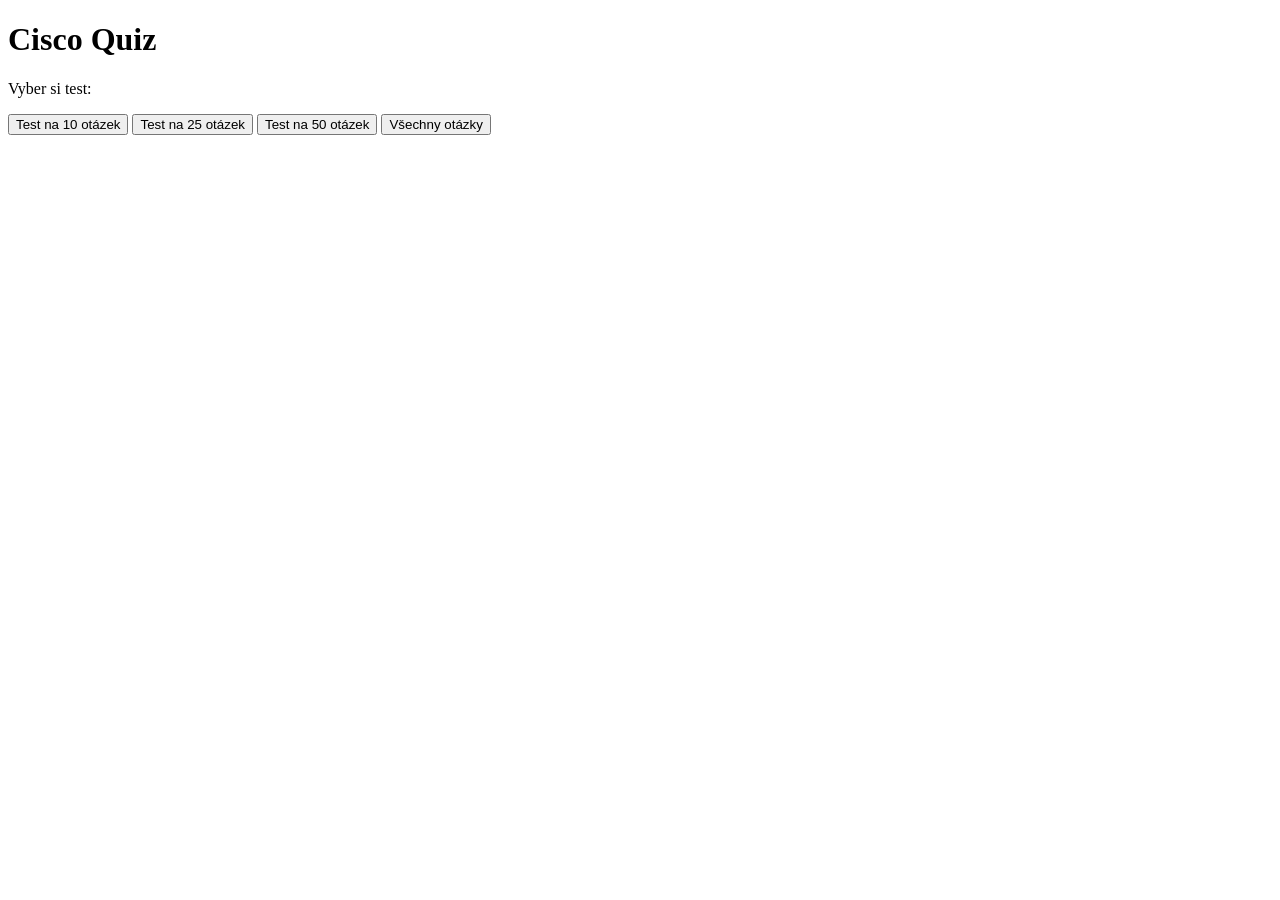
==== index.html @ 8eb75e17 "roo fix" ====
<!DOCTYPE html>
<html lang="cs">
<head>
  <meta charset="UTF-8">
  <meta name="viewport" content="width=device-width, initial-scale=1.0">
  <title>Cisco Quiz - Hlavní stránka</title>
  <link rel="stylesheet" href="style.css">
</head>
<body>
  <div class="container">
    <h1>Cisco Quiz</h1>
    <p>Vyber si test:</p>

    <div class="menu-buttons">
      <button onclick="startQuiz(10)">Test na 10 otázek</button>
      <button onclick="startQuiz(25)">Test na 25 otázek</button>
      <button onclick="startQuiz(50)">Test na 50 otázek</button>
      <button onclick="startQuiz('all')">Všechny otázky</button>
    </div>
  </div>

  <script>
    function startQuiz(count) {
      localStorage.setItem("quizCount", count);
      window.location.href = "quiz.html";
    }
  </script>
</body>
</html>
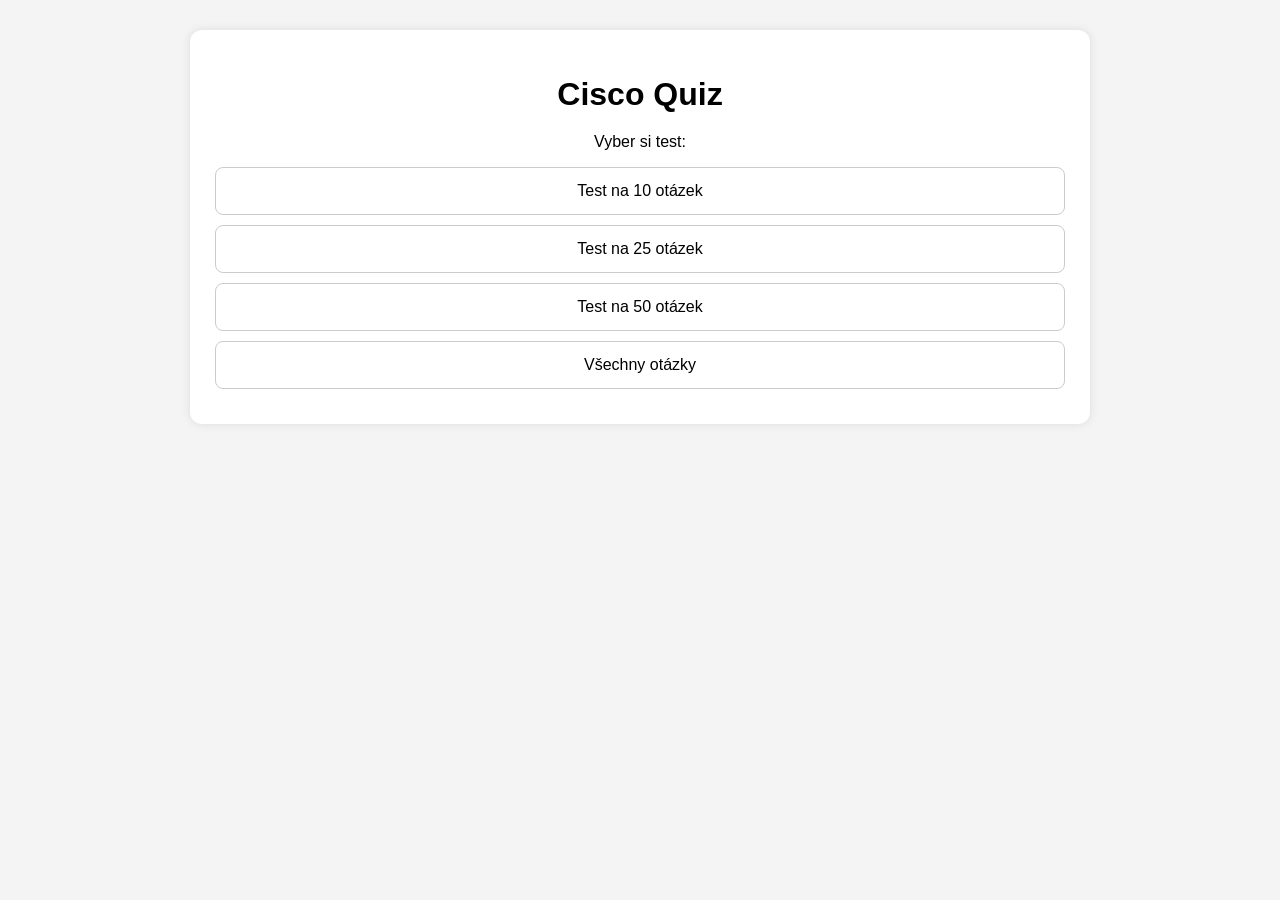
==== commit 90ed35c9: "paths fix" ====
--- a/index.html
+++ b/index.html
@@ -1,10 +1,10 @@
 <!DOCTYPE html>
 <html lang="cs">
 <head>
-  <meta charset="UTF-8">
-  <meta name="viewport" content="width=device-width, initial-scale=1.0">
+  <meta charset="UTF-8" />
+  <meta name="viewport" content="width=device-width, initial-scale=1" />
   <title>Cisco Quiz - Hlavní stránka</title>
-  <link rel="stylesheet" href="style.css">
+  <link rel="stylesheet" href="Cisco-main/style.css" />
 </head>
 <body>
   <div class="container">
@@ -22,7 +22,7 @@
   <script>
     function startQuiz(count) {
       localStorage.setItem("quizCount", count);
-      window.location.href = "quiz.html";
+      window.location.href = "Cisco-main/quiz.html";
     }
   </script>
 </body>
--- a/Cisco-main/style.css
+++ b/Cisco-main/style.css
@@ -0,0 +1,258 @@
+body {
+  font-family: Arial, sans-serif;
+  background: #f4f4f4;
+  text-align: center;
+  padding: 30px 15px;
+  margin: 0;
+}
+
+.container {
+  width: 100%;
+  max-width: 900px;
+  margin: auto;
+  background: white;
+  padding: 25px;
+  border-radius: 12px;
+  box-shadow: 0 0 10px rgba(0,0,0,0.1);
+  box-sizing: border-box;
+}
+
+h1 {
+  margin-bottom: 20px;
+  font-size: 32px;
+}
+
+#question {
+  font-size: 20px;
+  margin: 15px 0 20px 0;
+  text-align: center;
+  font-weight: 500;
+  line-height: 1.5;
+}
+
+#answers {
+  margin-bottom: 20px;
+}
+
+.answer-btn,
+.menu-buttons button,
+.container > button {
+  display: block;
+  width: 100%;
+  margin: 10px 0;
+  padding: 14px;
+  border: 1px solid #ccc;
+  background: white;
+  cursor: pointer;
+  border-radius: 8px;
+  font-size: 16px;
+  box-sizing: border-box;
+}
+
+.answer-btn:hover,
+.menu-buttons button:hover,
+.container > button:hover {
+  background: #f0f0f0;
+}
+
+.answer-btn.selected {
+  background-color: #d9ebff;
+  border-color: #3399ff;
+}
+
+#progress {
+  font-weight: bold;
+  margin-bottom: 10px;
+  font-size: 16px;
+}
+
+#result {
+  font-size: 20px;
+  margin-top: 20px;
+  line-height: 1.4;
+}
+
+.image-wrapper {
+  width: 100%;
+  text-align: center;
+  margin: 20px 0;
+}
+
+#questionImage {
+  display: none;
+  margin: 0 auto;
+  max-width: 600px;
+  width: 100%;
+  height: auto;
+  border-radius: 10px;
+  border: 2px solid #ddd;
+  box-sizing: border-box;
+}
+
+/* TEXT ODPOVĚĎ */
+#textAnswerContainer {
+  margin: 20px 0;
+}
+
+#textAnswer {
+  width: 100%;
+  box-sizing: border-box;
+  padding: 14px;
+  border: 1px solid #ccc;
+  border-radius: 8px;
+  font-size: 16px;
+  outline: none;
+}
+
+#textAnswer:focus {
+  border-color: #3399ff;
+  box-shadow: 0 0 5px rgba(51, 153, 255, 0.4);
+}
+
+/* MATCHING */
+.matching-layout {
+  display: flex;
+  justify-content: space-between;
+  gap: 20px;
+  margin: 20px 0;
+  text-align: left;
+}
+
+.matching-column {
+  width: 48%;
+}
+
+.draggable-item {
+  background: #e3f2fd;
+  padding: 12px;
+  margin: 10px 0;
+  cursor: grab;
+  border-radius: 8px;
+  border: 1px solid #bcdffb;
+  user-select: none;
+  word-break: break-word;
+}
+
+.dropzone {
+  background: #fff3cd;
+  padding: 12px;
+  margin: 10px 0;
+  min-height: 90px;
+  border: 2px dashed #d4b25f;
+  border-radius: 8px;
+  box-sizing: border-box;
+}
+
+.dropzone-title {
+  font-weight: bold;
+  margin-bottom: 10px;
+}
+
+.dropzone-target {
+  min-height: 45px;
+  background: rgba(255,255,255,0.7);
+  border: 1px solid #d8d8d8;
+  border-radius: 6px;
+  padding: 8px;
+  display: flex;
+  align-items: center;
+  word-break: break-word;
+}
+
+.dropzone.correct {
+  background: #c8f7c5;
+  border-color: #36a936;
+}
+
+.dropzone.wrong {
+  background: #f8c9c9;
+  border-color: #d33;
+}
+
+/* TABLET */
+@media (max-width: 768px) {
+  body {
+    padding: 20px 10px;
+  }
+
+  .container {
+    padding: 20px 15px;
+    border-radius: 10px;
+  }
+
+  h1 {
+    font-size: 26px;
+  }
+
+  #question {
+    font-size: 18px;
+  }
+
+  .answer-btn,
+  .menu-buttons button,
+  .container > button {
+    font-size: 15px;
+    padding: 12px;
+  }
+
+  .matching-layout {
+    flex-direction: column;
+    gap: 10px;
+  }
+
+  .matching-column {
+    width: 100%;
+  }
+
+  #questionImage {
+    max-width: 100%;
+  }
+}
+
+/* MOBIL */
+@media (max-width: 480px) {
+  body {
+    padding: 15px 8px;
+  }
+
+  .container {
+    padding: 15px 12px;
+    border-radius: 8px;
+  }
+
+  h1 {
+    font-size: 22px;
+  }
+
+  #question {
+    font-size: 17px;
+    line-height: 1.4;
+  }
+
+  #progress {
+    font-size: 14px;
+  }
+
+  #result {
+    font-size: 18px;
+  }
+
+  .answer-btn,
+  .menu-buttons button,
+  .container > button {
+    font-size: 14px;
+    padding: 11px;
+  }
+
+  #textAnswer {
+    font-size: 15px;
+    padding: 12px;
+  }
+
+  .draggable-item,
+  .dropzone,
+  .dropzone-target {
+    font-size: 14px;
+  }
+}
+
